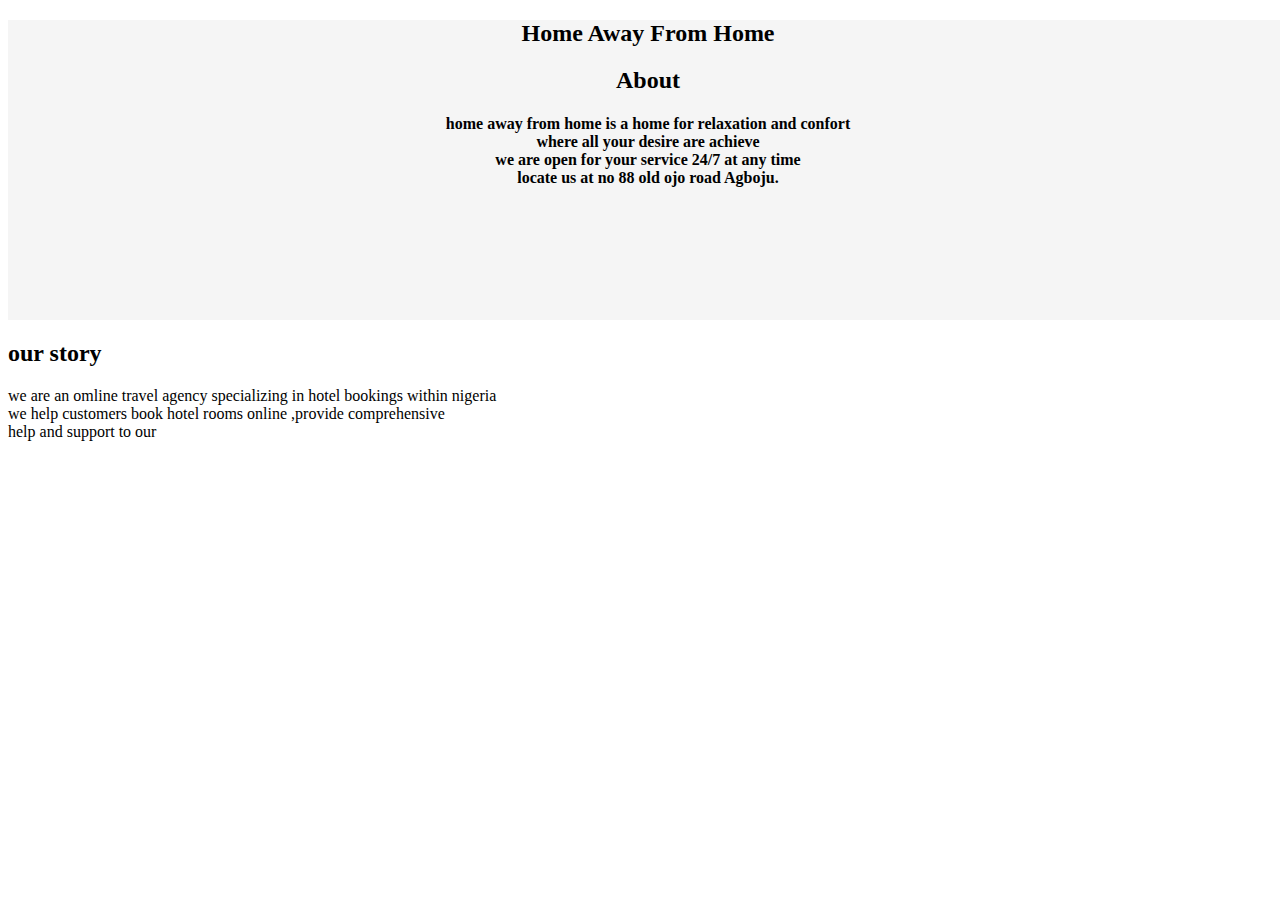
==== About/About.html @ 2546c647 "css style added" ====
<!DOCTYPE html>
<html lang="en">
<head>
    <meta charset="UTF-8">
    <meta name="viewport" content="width=device-width, initial-scale=1.0">
    <title>Document</title>
    <link href="./Aboutstyle.css" rel="stylesheet">
</head>
<body>
    <div class="heros">
        <h2 class="home">Home Away From Home</h2>
        <h2>About</h2>
        <h4>home away from home is a home for relaxation and confort  <br> where all your desire are achieve <br> we are open for your service 24/7 at any time <br> locate us at no 88 old ojo road Agboju. </h4>
    </div>
    <div>
        <h2>our story</h2>
        <p>we are an omline travel agency specializing in hotel bookings within nigeria <br>we help customers book hotel rooms online ,provide comprehensive <br>help and support to our </p>
    </div>
</body>
</html>
---- About/Aboutstyle.css ----
body{
    min-height: 90vh;
    width: 100%;
    padding: 0px;
}
.heros{
    width: 100%;
    min-height: 300px;
    background-color: whitesmoke;
    justify-content: center;
    align-items: center;
    text-align: center;
}
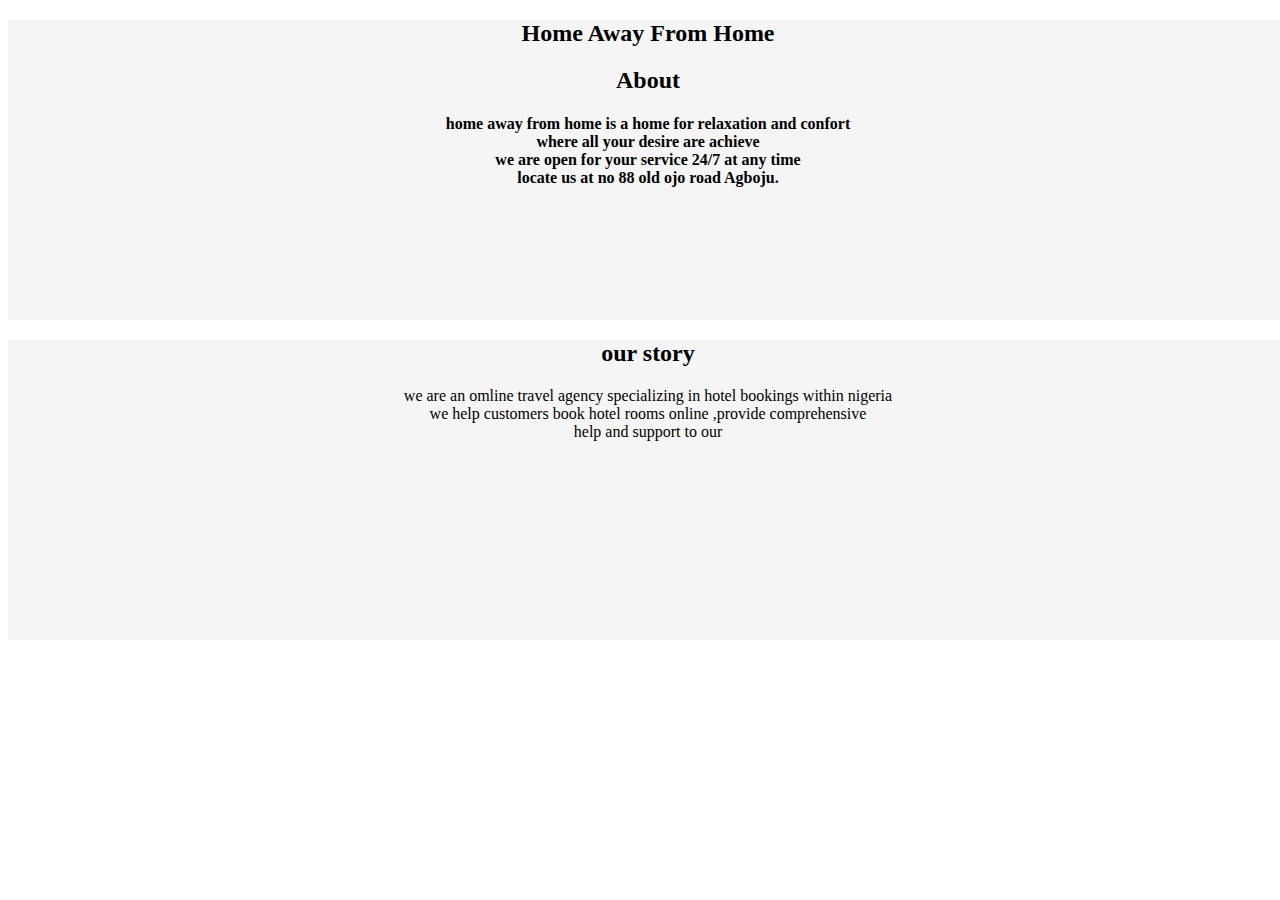
==== commit 137002c3: "Second commit" ====
--- a/About/About.html
+++ b/About/About.html
@@ -12,9 +12,10 @@
         <h2>About</h2>
         <h4>home away from home is a home for relaxation and confort  <br> where all your desire are achieve <br> we are open for your service 24/7 at any time <br> locate us at no 88 old ojo road Agboju. </h4>
     </div>
-    <div>
+    <div class="heros 1">
         <h2>our story</h2>
         <p>we are an omline travel agency specializing in hotel bookings within nigeria <br>we help customers book hotel rooms online ,provide comprehensive <br>help and support to our </p>
     </div>
+
 </body>
 </html>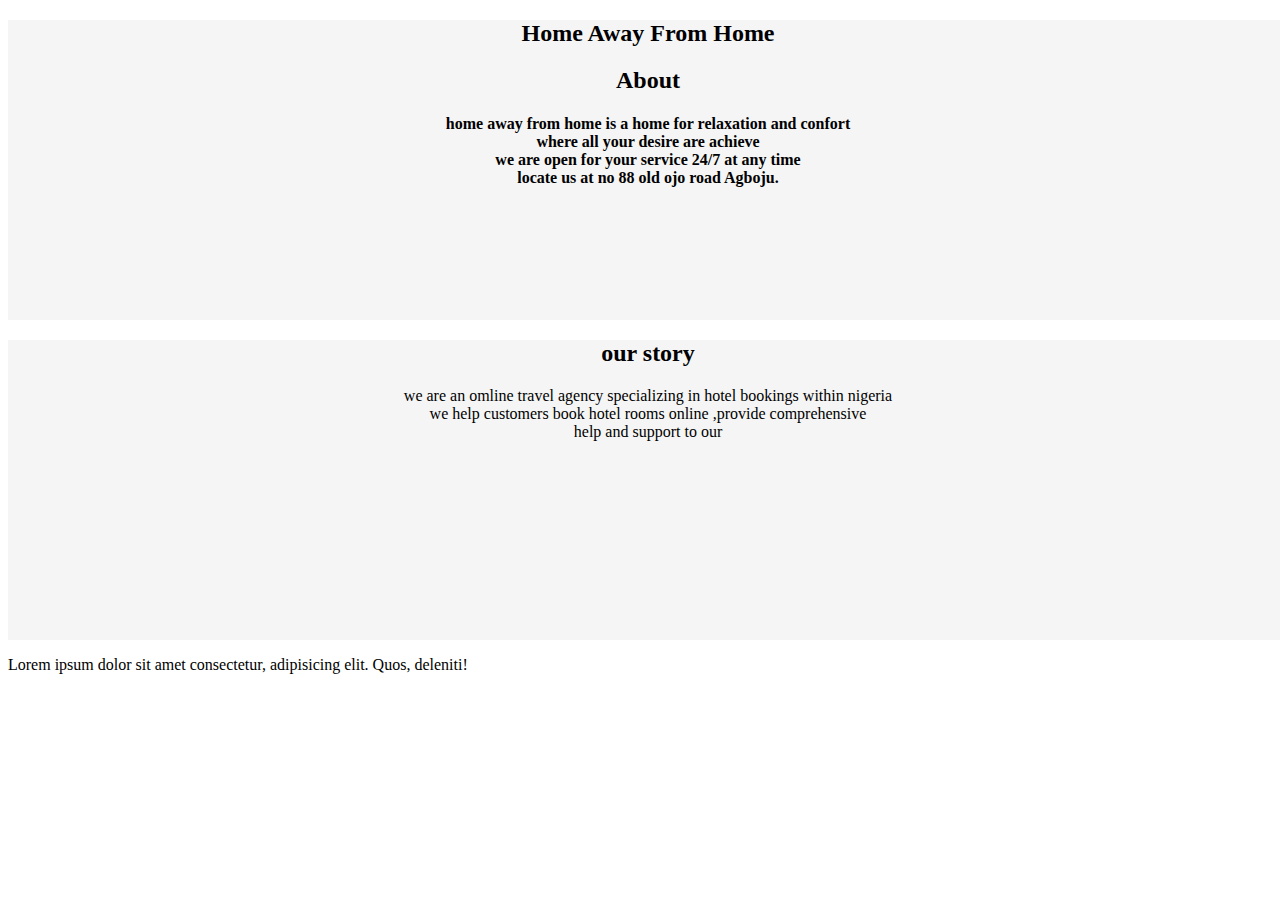
==== commit ab33cb5e: "third commit" ====
--- a/About/About.html
+++ b/About/About.html
@@ -16,6 +16,9 @@
         <h2>our story</h2>
         <p>we are an omline travel agency specializing in hotel bookings within nigeria <br>we help customers book hotel rooms online ,provide comprehensive <br>help and support to our </p>
     </div>
+    <div>
+        <P>Lorem ipsum dolor sit amet consectetur, adipisicing elit. Quos, deleniti!</P>
+    </div>
 
 </body>
 </html>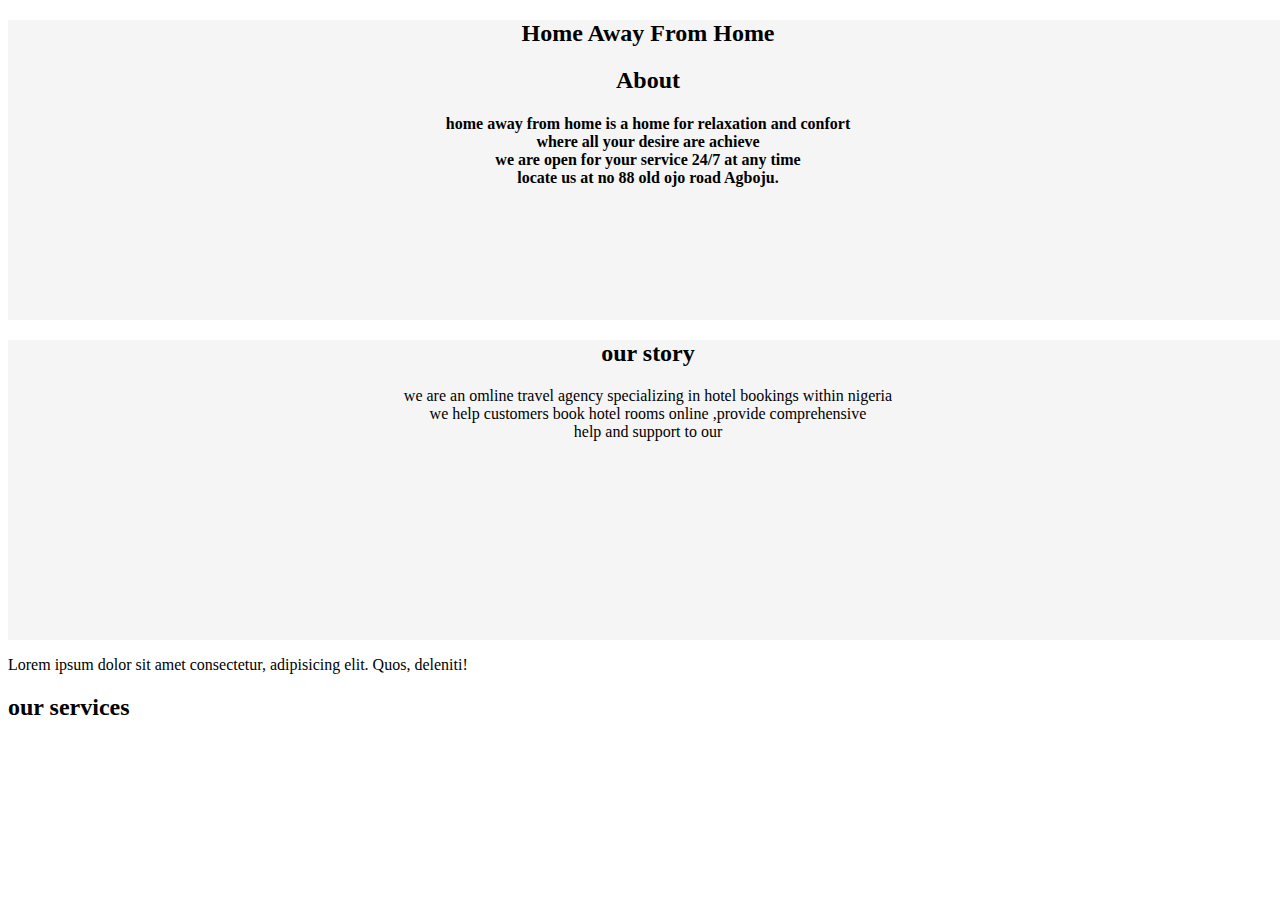
==== commit 123984b9: "commit no 5" ====
--- a/About/About.html
+++ b/About/About.html
@@ -16,8 +16,11 @@
         <h2>our story</h2>
         <p>we are an omline travel agency specializing in hotel bookings within nigeria <br>we help customers book hotel rooms online ,provide comprehensive <br>help and support to our </p>
     </div>
+    <div class="heros2">
+        <P>Lorem ipsum dolor sit amet consectetur, adipisicing elit. Quos, deleniti!</P>
+    </div>
     <div>
-        <P>Lorem ipsum dolor sit amet consectetur, adipisicing elit. Quos, deleniti!</P>
+        <h2>our services</h2>
     </div>
 
 </body>
--- a/About/Aboutstyle.css
+++ b/About/Aboutstyle.css
@@ -10,4 +10,10 @@
     justify-content: center;
     align-items: center;
     text-align: center;
+}
+.heros1{
+    height: 300px;
+    width: 100%;
+    position: relative;
+    background-color: blue;
 }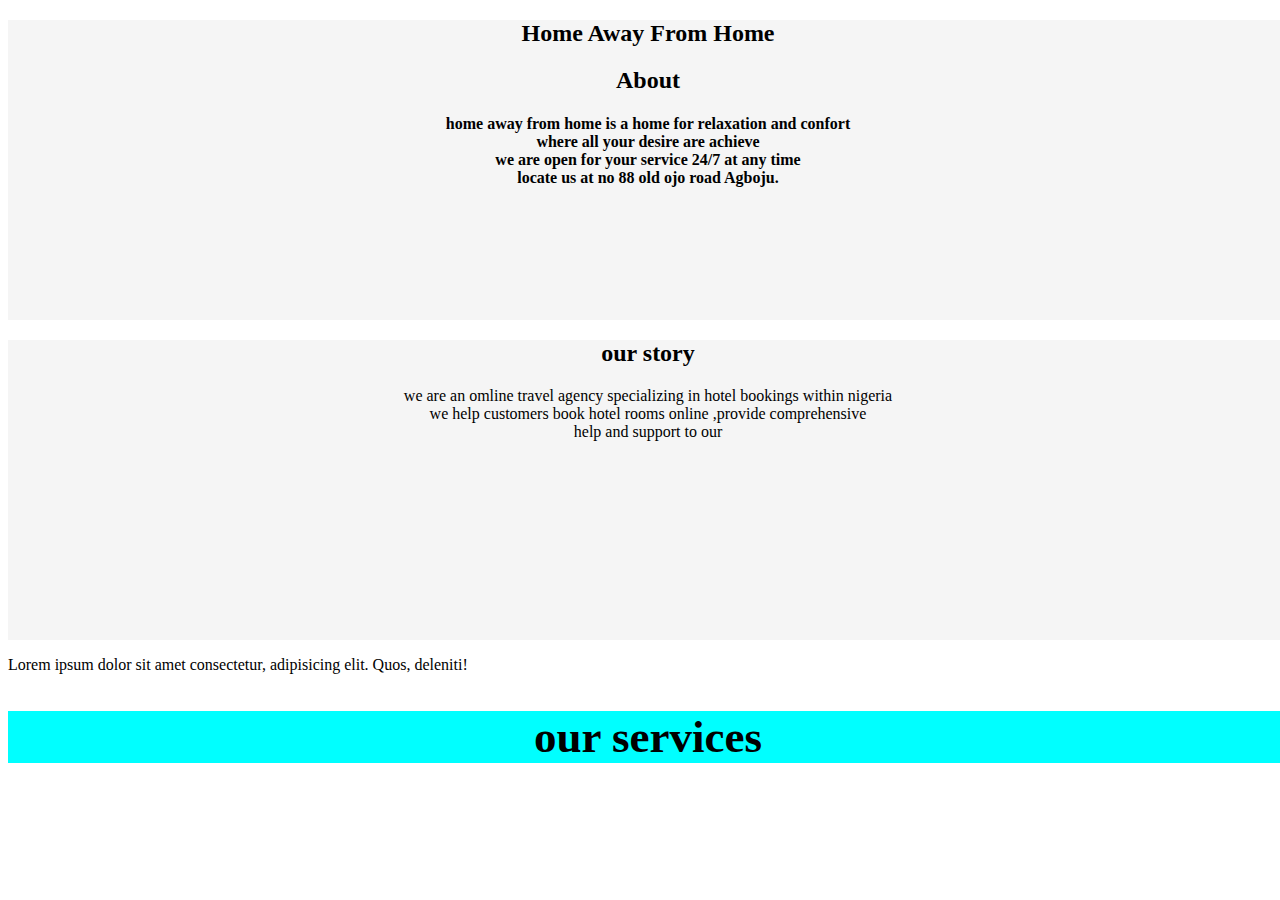
==== commit e46aac35: "commit no 6" ====
--- a/About/About.html
+++ b/About/About.html
@@ -19,7 +19,7 @@
     <div class="heros2">
         <P>Lorem ipsum dolor sit amet consectetur, adipisicing elit. Quos, deleniti!</P>
     </div>
-    <div>
+    <div class="he2">
         <h2>our services</h2>
     </div>
 
--- a/About/Aboutstyle.css
+++ b/About/Aboutstyle.css
@@ -16,4 +16,12 @@
     width: 100%;
     position: relative;
     background-color: blue;
-}+}
+.he2{
+
+    background-color: aqua;
+    font-size: 30px;
+    text-align: center;
+
+}
+
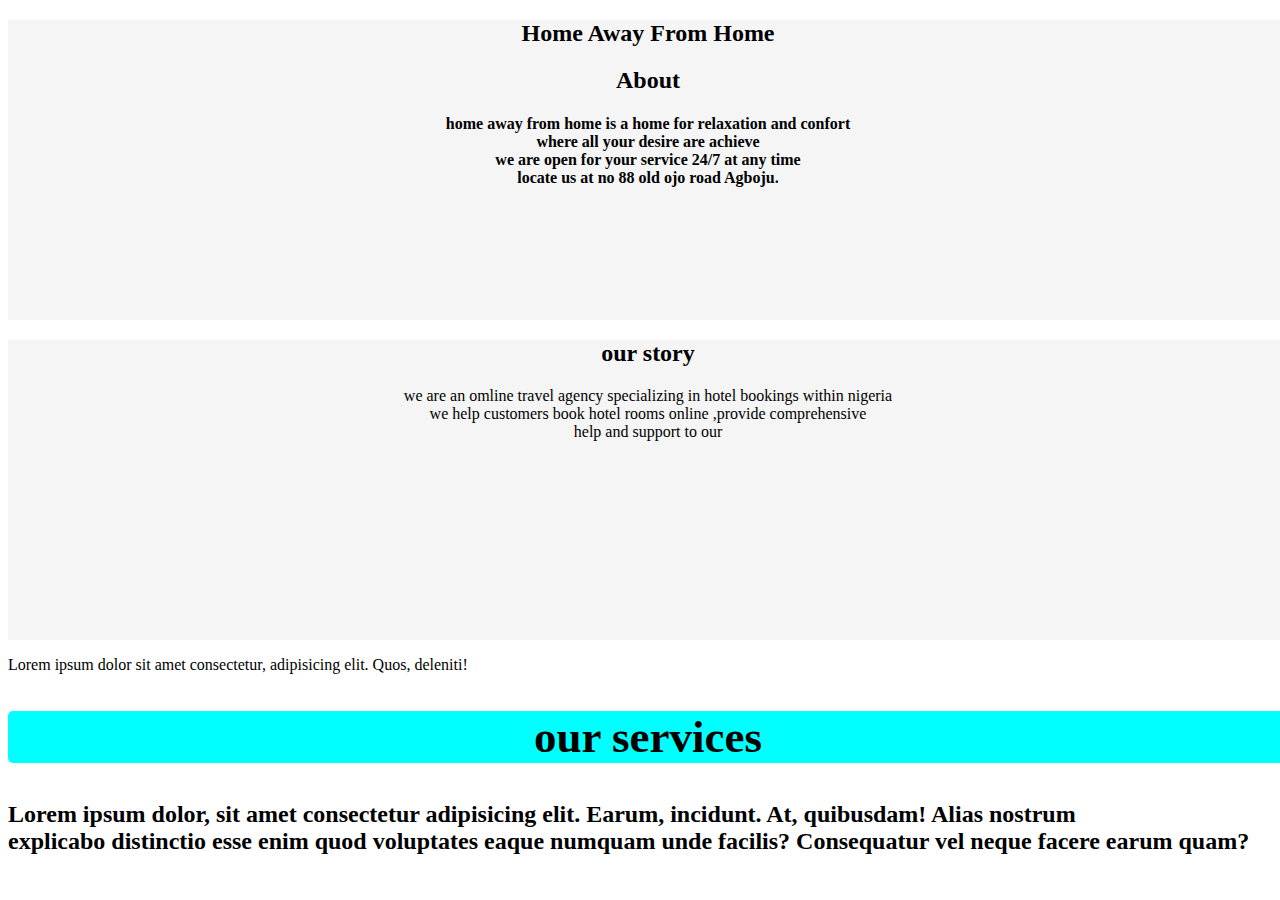
==== commit f0cbc803: "lorem 30" ====
--- a/About/About.html
+++ b/About/About.html
@@ -23,5 +23,9 @@
         <h2>our services</h2>
     </div>
 
+    <div>
+        <h2>Lorem ipsum dolor, sit amet consectetur adipisicing elit. Earum, incidunt. At, quibusdam! Alias nostrum  <br>explicabo distinctio esse enim quod voluptates eaque numquam unde facilis? Consequatur vel neque facere earum quam?</h2>
+    </div>
+
 </body>
 </html>--- a/About/Aboutstyle.css
+++ b/About/Aboutstyle.css
@@ -22,6 +22,6 @@
     background-color: aqua;
     font-size: 30px;
     text-align: center;
-
+    border-radius: 5px;
 }
 
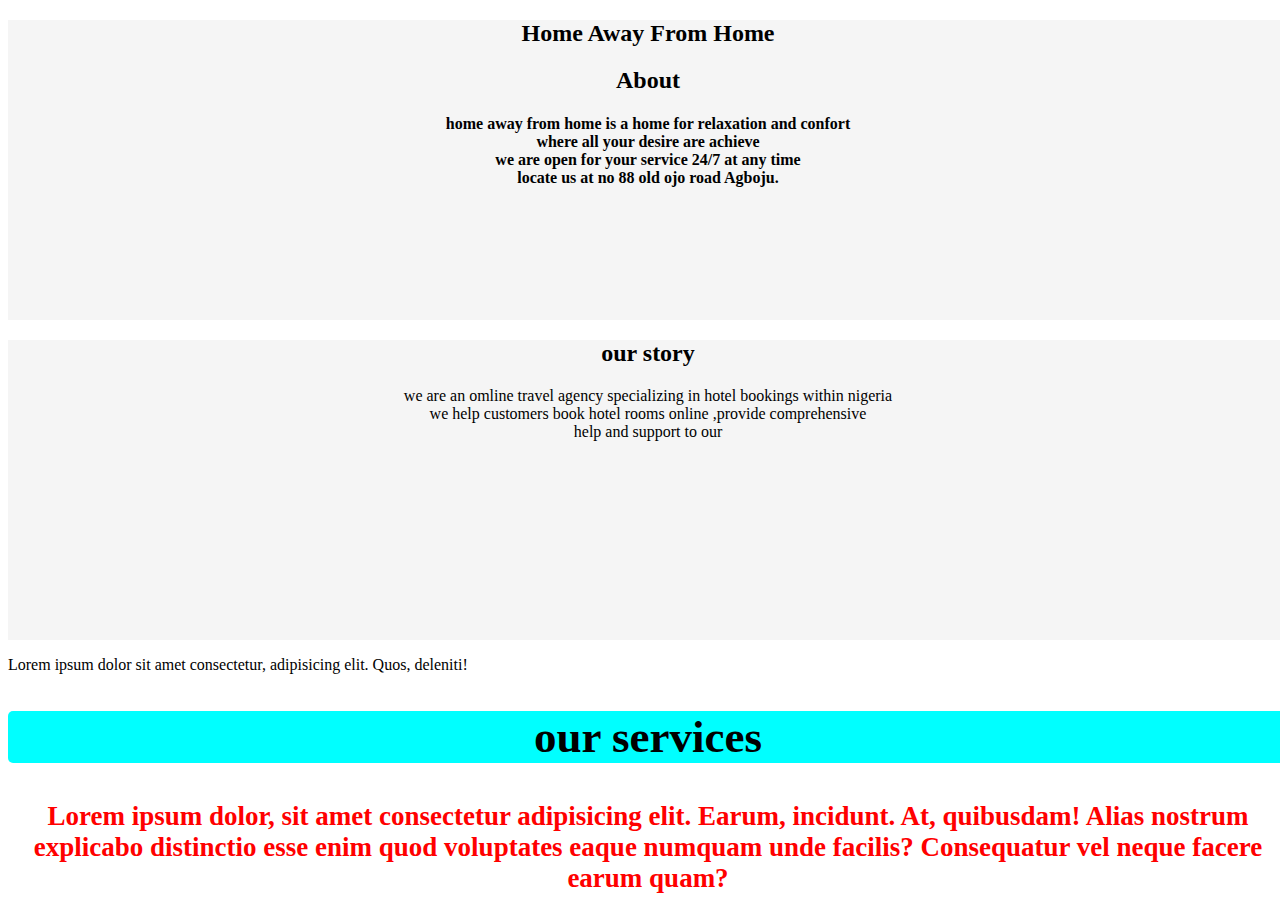
==== commit 2f3e1eb6: "heros page" ====
--- a/About/About.html
+++ b/About/About.html
@@ -23,7 +23,7 @@
         <h2>our services</h2>
     </div>
 
-    <div>
+    <div class="heros3">
         <h2>Lorem ipsum dolor, sit amet consectetur adipisicing elit. Earum, incidunt. At, quibusdam! Alias nostrum  <br>explicabo distinctio esse enim quod voluptates eaque numquam unde facilis? Consequatur vel neque facere earum quam?</h2>
     </div>
 
--- a/About/Aboutstyle.css
+++ b/About/Aboutstyle.css
@@ -24,4 +24,9 @@
     text-align: center;
     border-radius: 5px;
 }
+.heros3{
+    text-align: center;
+    font-size: large;
+    color: red;
+}
 
